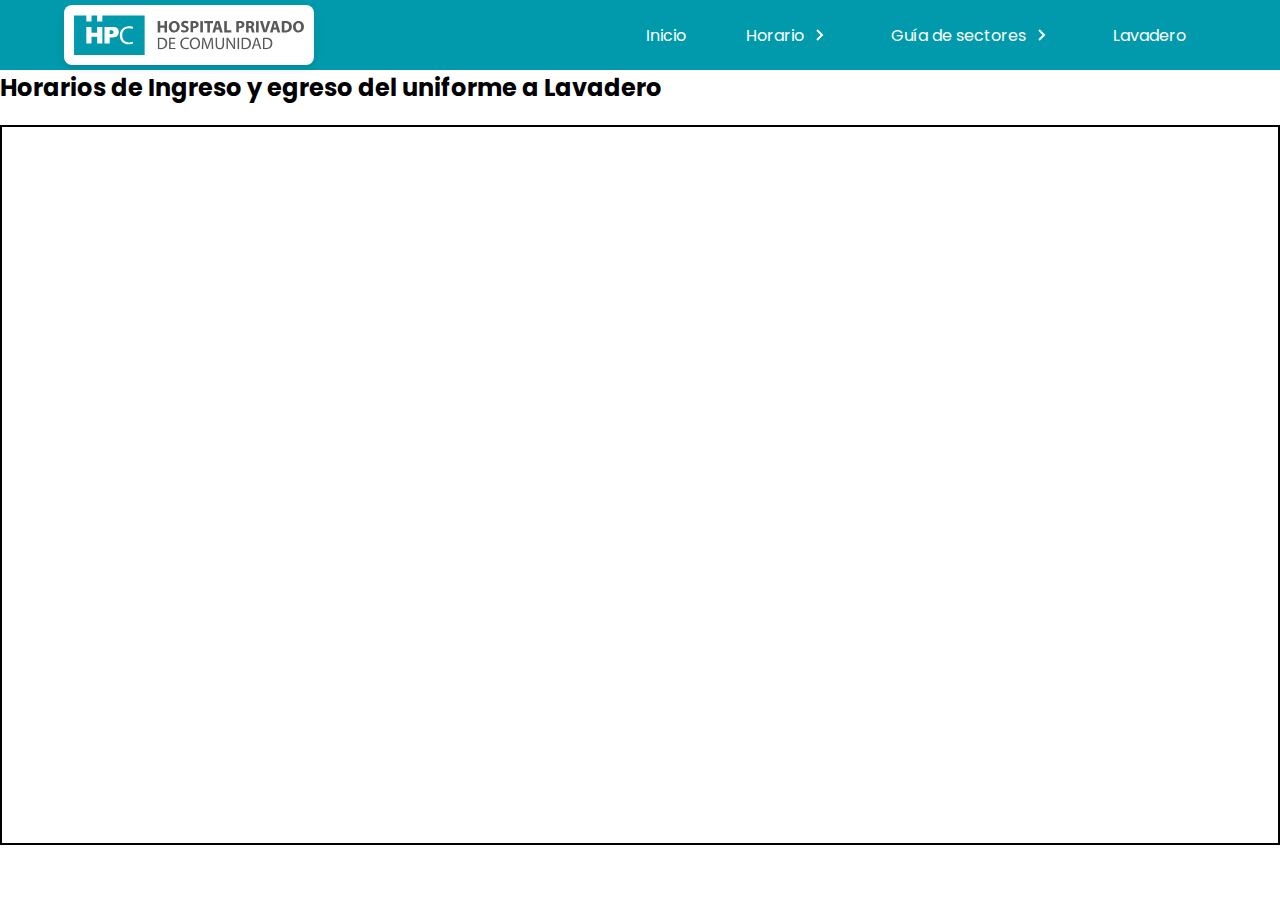
==== lavadero.html @ 93b6eb88 "hpc" ====
<!DOCTYPE html>
<html lang="es">
<head>
    <meta charset="UTF-8">
    <meta http-equiv="X-UA-Compatible" content="IE=edge">
    <meta name="viewport" content="width=device-width, initial-scale=1.0">
    <title>Lavadero - Datos</title>
    <link rel="stylesheet" href="css/estilos.css">
    <style>
        /* Estilos para la sección del iframe de Google Sheets */
        .cuadrado {
            width: 100%;
            height: 80vh; /* 80% de la altura de la pantalla */
            border: 2px solid #000;
            padding: 10px;
            overflow-y: auto;
            margin: 20px 0;
        }

        iframe {
            width: 100%;
            height: 100%;
            border: none;
        }
    </style>
</head>
<body>
    <nav class="menu">
        <section class="menu__container">
            <h1 class="menu__logo">
                <img src="imagenes/hpc-logotype.svg" alt="Logo del Hospital">
            </h1>

            <ul class="menu__links">
                <li class="menu__item">
                    <a href="index.html" class="menu__link">Inicio</a>
                </li>
    
                <li class="menu__item menu__item--show">
                    <a href="#" class="menu__link">Horario <img src="assets/arrow.svg" class="menu__arrow"></a>
                    <ul class="menu__nesting">
                        <li class="menu__inside">
                            <a href="#" class="menu__link menu__link--inside">Lunes</a>
                        </li>
                        <li class="menu__inside">
                            <a href="#" class="menu__link menu__link--inside">Martes</a>
                        </li>
                        <li class="menu__inside">
                            <a href="#" class="menu__link menu__link--inside">Miércoles</a>
                        </li>
                    </ul>
                </li>
    
                <li class="menu__item  menu__item--show">
                    <a href="#" class="menu__link">Guía de sectores  <img src="assets/arrow.svg" class="menu__arrow"></a>
                    <ul class="menu__nesting">
                        <li class="menu__inside">
                            <a href="#" class="menu__link menu__link--inside">Sala</a>
                        </li>
                        <li class="menu__inside">
                            <a href="#" class="menu__link menu__link--inside">Eco RX</a>
                        </li>
                        <li class="menu__inside">
                            <a href="#" class="menu__link menu__link--inside">San Luis</a>
                        </li>
                    </ul>
                </li>
    
                <li class="menu__item">
                    <a href="lavadero.html" class="menu__link">Lavadero</a> <!-- Mantener enlace Lavadero -->
                </li>
            </ul>

            <div class="menu__hamburguer">
                <img src="assets/menu.svg" class="menu__img">
            </div>
        </section>
    </nav>

    <section>
        <h2>Horarios de Ingreso y egreso del uniforme a Lavadero</h2>
        <div class="cuadrado" id="contenido">
            <!-- Aquí se inserta el iframe con los datos de Google Sheets -->
            <iframe src="https://docs.google.com/spreadsheets/d/e/2PACX-1vSfH3whxA4yc_rxrHV5xS3x3GAo7_vNjHB3Hp9f2EjpmdVnasWGogJi6fQVUjGBp01wp7EtivSK7IxW/pubhtml?gid=2128010177&amp;single=true&amp;widget=true&amp;headers=false"></iframe>
        </div>
    </section>

    <script src="js/app.js"></script>
</body>
</html>
---- css/estilos.css ----
@import url('https://fonts.googleapis.com/css2?family=Poppins:wght@300;400;700&display=swap');

* {
    margin: 0;
    padding: 0;
    box-sizing: border-box;
}

body {
    font-family: 'Poppins', sans-serif;
}

.menu {
    background-color: #009aac;
    color: #fff;
    height: 70px;
    display: flex;
    justify-content: center;
    align-items: center;
    position: relative;
    z-index: 10; /* Asegura que el menú esté por encima del contenido */
}

/* Logo del hospital */
.menu__logo {
    position: relative;
    display: inline-block;
    padding: 10px; /* Espaciado alrededor del logo en pantallas grandes */
    background-color: white;
    border-radius: 8px;
    box-shadow: 0 4px 10px rgba(0, 0, 0, 0.1);
    overflow: hidden;
    /* Tamaño real del logo como estaba en el código original */
    width: 250px; /* Tamaño fijo del logo en pantallas grandes */
    height: auto; /* Ajuste de altura proporcional */
    transition: width 0.3s ease; /* Transición suave para el ancho */
}

.menu__logo img {
    display: block;
    width: 100%; /* El logo ocupa el 100% del contenedor */
    height: auto; /* Mantiene la proporción del logo */
}

/* Contenedor del menú */
.menu__container {
    display: flex;
    justify-content: space-between;
    align-items: center;
    width: 90%;
    max-width: 1200px;
    height: 100%;
    margin: 0 auto;
}

/* Enlaces del menú */
.menu__links {
    height: 100%;
    transition: transform 0.5s;
    display: flex;
    align-items: center;
    justify-content: flex-end; /* Alinea los enlaces al final */
}

.menu__item {
    list-style: none;
    position: relative;
    height: 100%;
}

/* Estilos del enlace */
.menu__link {
    color: #fff;
    text-decoration: none;
    padding: 0 30px;
    display: flex;
    height: 100%;
    align-items: center;
}

.menu__link:hover {
    background-color: #5e7094;
}

/* Estilos de la flecha */
.menu__arrow {
    transform: rotate(-90deg);
    transition: transform 0.3s;
    display: block;
    margin-left: 3px;
}

/* Submenú (menu__nesting) */
.menu__nesting {
    list-style: none;
    position: absolute;
    right: 0;
    top: 100%; /* Coloca el submenú justo debajo del elemento padre */
    background-color: #009aac;
    display: none; /* Los submenús están ocultos por defecto */
    width: 200px; /* Ajusta el ancho según lo necesites */
    z-index: 5; /* Asegura que el submenú se muestre encima de otros elementos */
}

/* Mostrar submenú cuando se hace hover */
.menu__item:hover .menu__nesting {
    display: block;
}

.menu__link--inside {
    padding: 30px 100px 30px 20px;
}

.menu__link--inside:hover {
    background-color: #798499;
}

/* Menú hamburguesa (pantallas pequeñas) */
.menu__hamburguer {
    height: 100%;
    display: flex;
    align-items: center;
    padding: 0 15px;
    cursor: pointer;
    display: none;
}

.menu__img {
    display: block;
    width: 36px;
}

/* Media Query para pantallas pequeñas */
@media (max-width: 800px) {
    .menu__hamburguer {
        display: flex;
    }

    .menu__item {
        --clip: 0;
        overflow: hidden;
    }

    .menu__item--active {
        --transform: rotate(0);
        --background: #5e7094;
    }

    .menu__item--show {
        background-color: var(--background);
    }

    .menu__links {
        position: fixed;
        top: 70px; /* Deja espacio para el logo */
        left: 0;
        width: 100%;
        height: 100%;
        background-color: #009aac;
        overflow-y: auto;
        display: grid;
        grid-auto-rows: max-content;
        transform: translateX(100%);
    }

    .menu__links--show {
        transform: unset;
        width: 100%;
    }

    .menu__link {
        padding: 25px 0;
        padding-left: 30px;
        height: auto;
    }

    .menu__arrow {
        margin-left: auto;
        margin-right: 20px;
    }

    .menu__nesting {
        display: grid;
        position: unset;
        width: 100%;
        transform: translateY(0);
        height: 0;
        transition: height .3s;
    }

    .menu__link--inside {
        width: 90%;
        margin-left: auto;
        border-left: 1px solid #798499;
    }

    /* Aquí es donde se hace el ajuste del logo en pantallas pequeñas */
    .menu__logo {
        width: 100%; /* El logo ocupa el 100% del ancho disponible en pantallas pequeñas */
        max-width: none; /* Elimina el límite de ancho */
        padding: 0; /* Elimina el padding alrededor del logo */
        border-radius: 2; /* Elimina el borde redondeado */
        box-shadow: none; /* Elimina la sombra */
        padding: 2px;
        transition: width 0.3s ease; /* Transición suave cuando cambia el tamaño */
    }
}
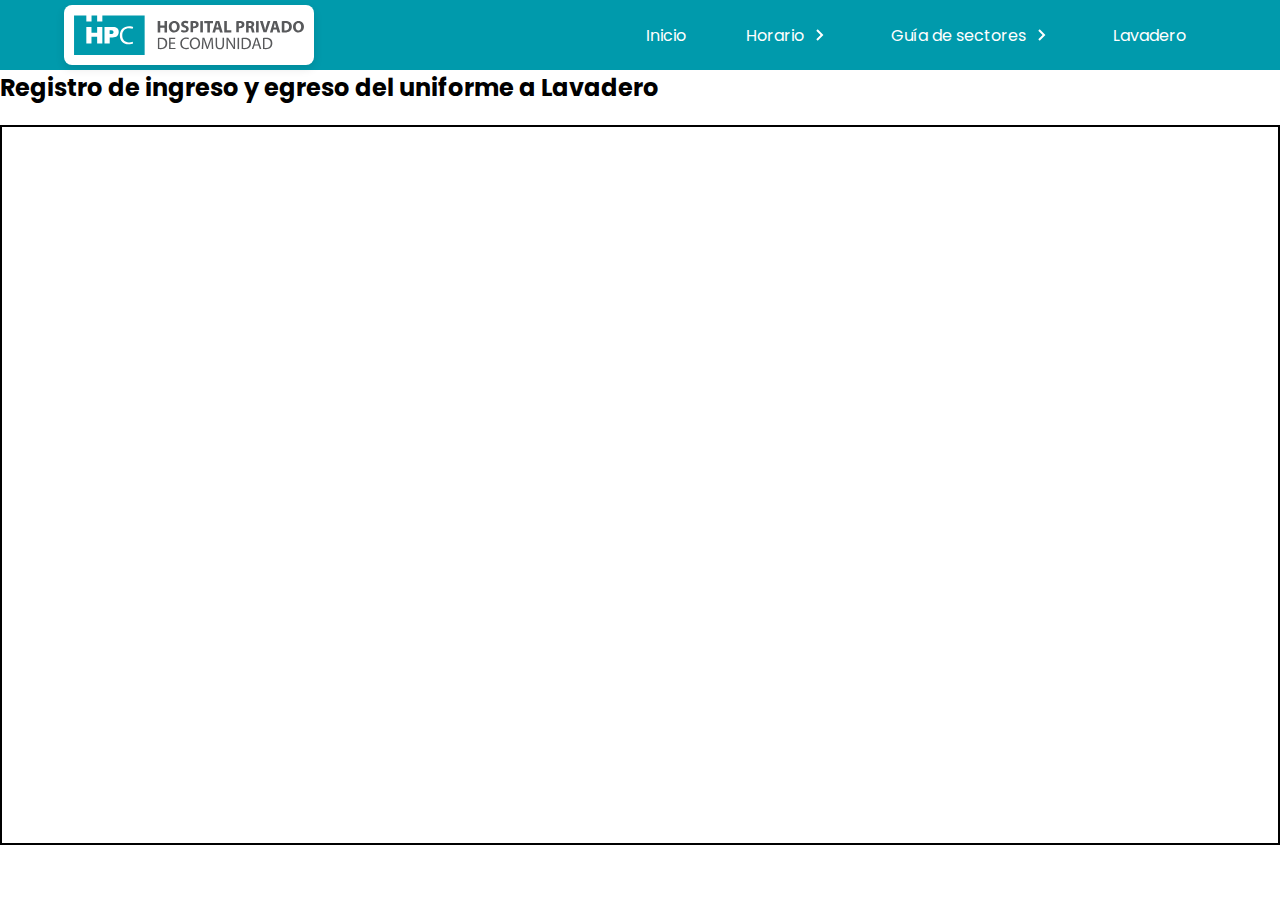
==== commit abd4305c: "hpc" ====
--- a/lavadero.html
+++ b/lavadero.html
@@ -28,7 +28,10 @@
     <nav class="menu">
         <section class="menu__container">
             <h1 class="menu__logo">
-                <img src="imagenes/hpc-logotype.svg" alt="Logo del Hospital">
+                <!-- Envolvemos la imagen en un enlace para redirigir a index.html -->
+                <a href="index.html">
+                    <img src="imagenes/hpc-logotype.svg" alt="Logo del Hospital">
+                </a>
             </h1>
 
             <ul class="menu__links">
@@ -78,7 +81,7 @@
     </nav>
 
     <section>
-        <h2>Horarios de Ingreso y egreso del uniforme a Lavadero</h2>
+        <h2>Registro de ingreso y egreso del uniforme a Lavadero</h2>
         <div class="cuadrado" id="contenido">
             <!-- Aquí se inserta el iframe con los datos de Google Sheets -->
             <iframe src="https://docs.google.com/spreadsheets/d/e/2PACX-1vSfH3whxA4yc_rxrHV5xS3x3GAo7_vNjHB3Hp9f2EjpmdVnasWGogJi6fQVUjGBp01wp7EtivSK7IxW/pubhtml?gid=2128010177&amp;single=true&amp;widget=true&amp;headers=false"></iframe>
